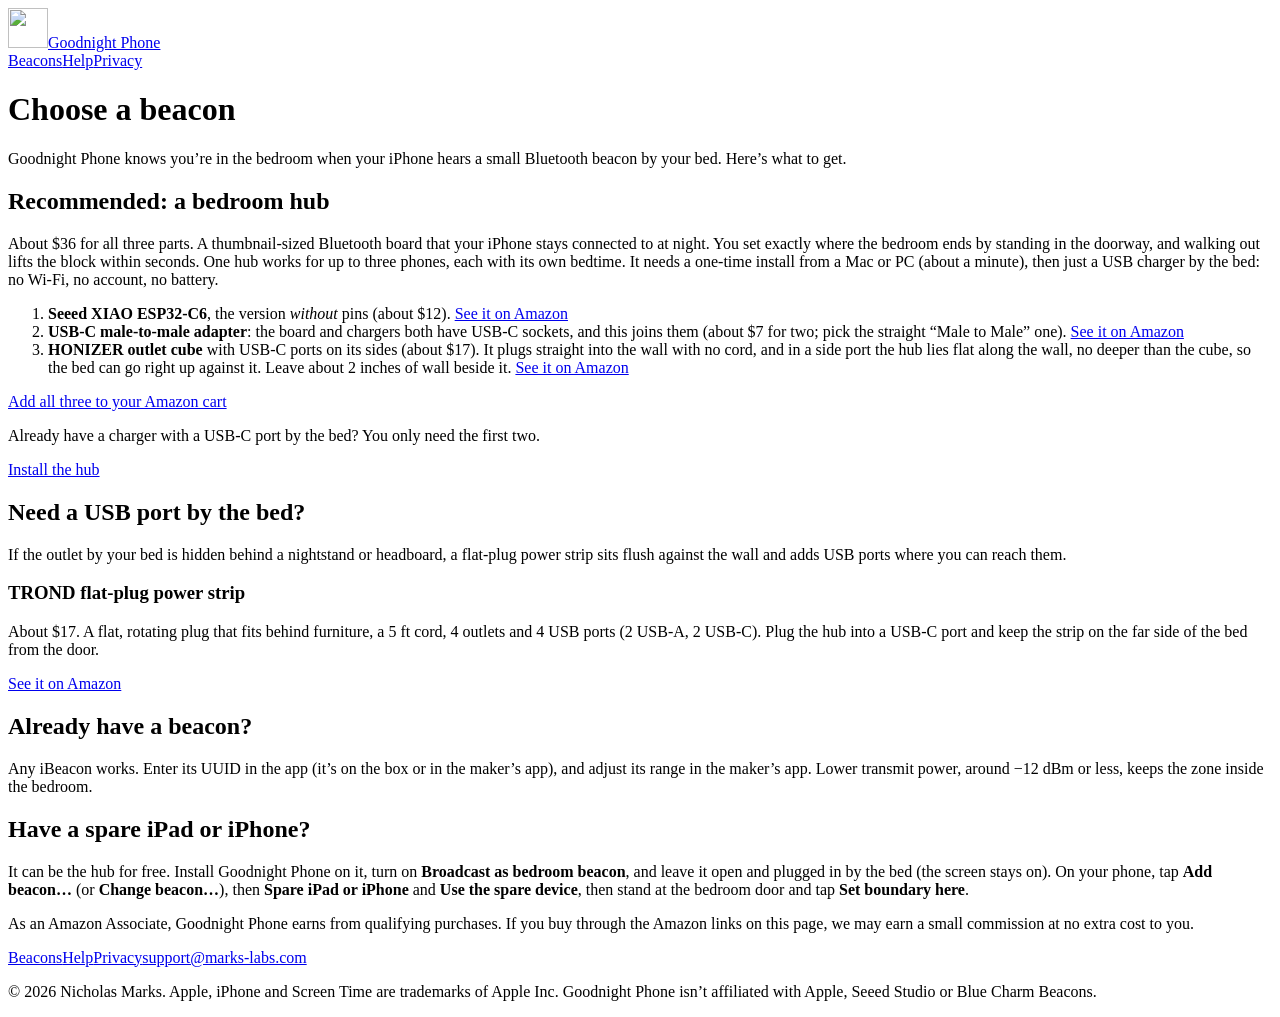
==== website/public/beacon/index.html @ c2740ed7 "Deprecate Blue Charm: recommend the bedroom hub only The app no longer offers Blue Charm to new user" ====
<!doctype html>
<html lang="en">
<head>
<meta charset="utf-8">
<meta name="viewport" content="width=device-width, initial-scale=1">
<title>Choose a beacon · Goodnight Phone</title>
<meta name="description" content="What to put by your bed for Goodnight Phone: a bedroom hub, or a spare iPad or iPhone.">
<link rel="icon" href="/assets/app-icon.png">
<link rel="apple-touch-icon" href="/assets/app-icon.png">
<link rel="stylesheet" href="/assets/site.css">
</head>
<body>
<header class="site"><div class="wrap">
<a class="wordmark" href="/"><img src="/assets/app-icon.png" alt="" width="40" height="40">Goodnight Phone</a>
<nav><a href="/beacon">Beacons</a><a href="/support">Help</a><a href="/privacy">Privacy</a></nav>
</div></header>
<main>
<div class="narrow">
<h1>Choose a beacon</h1>
<p class="lede">Goodnight Phone knows you’re in the bedroom when your iPhone hears a small Bluetooth beacon by your bed. Here’s what to get.</p>

<div class="card" id="hub">
<h2>Recommended: a bedroom hub</h2>
<p>About $36 for all three parts. A thumbnail-sized Bluetooth board that your iPhone stays connected to at night. You set exactly where the bedroom ends by standing in the doorway, and walking out lifts the block within seconds. One hub works for up to three phones, each with its own bedtime. It needs a one-time install from a Mac or PC (about a minute), then just a USB charger by the bed: no Wi-Fi, no account, no battery.</p>
<ol>
<li><strong>Seeed XIAO ESP32-C6</strong>, the version <em>without</em> pins (about $12). <a href="https://link.amazon/B01XRU0p4" rel="sponsored noopener">See it on Amazon</a></li>
<li><strong>USB-C male-to-male adapter</strong>: the board and chargers both have USB-C sockets, and this joins them (about $7 for two; pick the straight “Male to Male” one). <a href="https://www.amazon.com/dp/B0BN3LKKPQ?tag=markslabs-20" rel="sponsored noopener">See it on Amazon</a></li>
<li><strong>HONIZER outlet cube</strong> with USB-C ports on its sides (about $17). It plugs straight into the wall with no cord, and in a side port the hub lies flat along the wall, no deeper than the cube, so the bed can go right up against it. Leave about 2 inches of wall beside it. <a href="https://www.amazon.com/dp/B0GKT6QGSN?tag=markslabs-20" rel="sponsored noopener">See it on Amazon</a></li>
</ol>
<p><a class="button" href="https://www.amazon.com/gp/aws/cart/add.html?AssociateTag=markslabs-20&amp;ASIN.1=B0D2NKVB34&amp;Quantity.1=1&amp;ASIN.2=B0BN3LKKPQ&amp;Quantity.2=1&amp;ASIN.3=B0GKT6QGSN&amp;Quantity.3=1" rel="sponsored noopener">Add all three to your Amazon cart</a></p>
<p>Already have a charger with a USB-C port by the bed? You only need the first two.</p>
<p><a class="button" href="/hub/install">Install the hub</a></p>
</div>

<h2>Need a USB port by the bed?</h2>
<p>If the outlet by your bed is hidden behind a nightstand or headboard, a flat-plug power strip sits flush against the wall and adds USB ports where you can reach them.</p>
<div class="card">
<h3>TROND flat-plug power strip</h3>
<p>About $17. A flat, rotating plug that fits behind furniture, a 5 ft cord, 4 outlets and 4 USB ports (2 USB-A, 2 USB-C). Plug the hub into a USB-C port and keep the strip on the far side of the bed from the door.</p>
<p><a class="button" href="https://link.amazon/B0fwnrqm1" rel="sponsored noopener">See it on Amazon</a></p>
</div>

<h2>Already have a beacon?</h2>
<p>Any iBeacon works. Enter its UUID in the app (it’s on the box or in the maker’s app), and adjust its range in the maker’s app. Lower transmit power, around −12 dBm or less, keeps the zone inside the bedroom.</p>

<h2>Have a spare iPad or iPhone?</h2>
<p>It can be the hub for free. Install Goodnight Phone on it, turn on <strong>Broadcast as bedroom beacon</strong>, and leave it open and plugged in by the bed (the screen stays on). On your phone, tap <strong>Add beacon…</strong> (or <strong>Change beacon…</strong>), then <strong>Spare iPad or iPhone</strong> and <strong>Use the spare device</strong>, then stand at the bedroom door and tap <strong>Set boundary here</strong>.</p>

<p class="disclosure">As an Amazon Associate, Goodnight Phone earns from qualifying purchases. If you buy through the Amazon links on this page, we may earn a small commission at no extra cost to you.</p>
</div>
</main>
<footer><div class="wrap">
<p><a href="/beacon">Beacons</a><a href="/support">Help</a><a href="/privacy">Privacy</a><a href="mailto:support@marks-labs.com">support@marks-labs.com</a></p>
<p>© 2026 Nicholas Marks. Apple, iPhone and Screen Time are trademarks of Apple Inc. Goodnight Phone isn’t affiliated with Apple, Seeed Studio or Blue Charm Beacons.</p>
</div></footer>
</body>
</html>
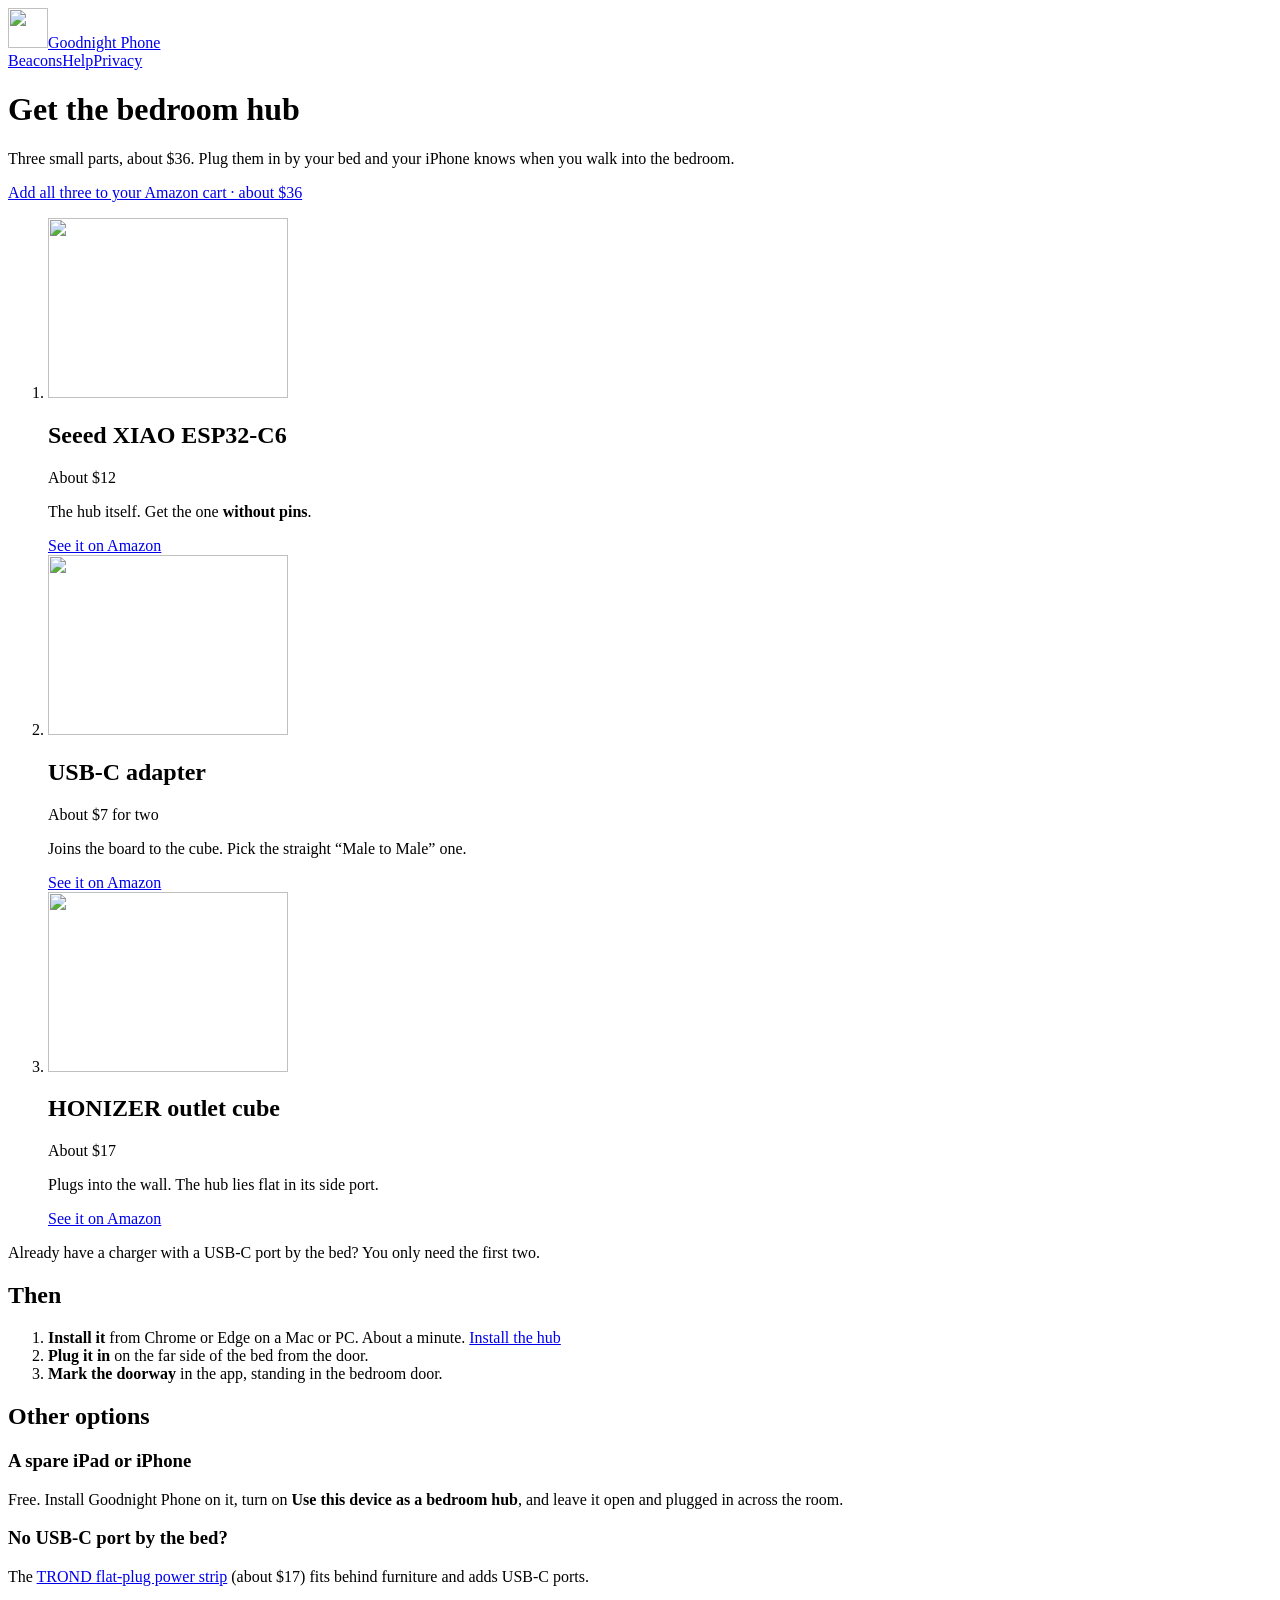
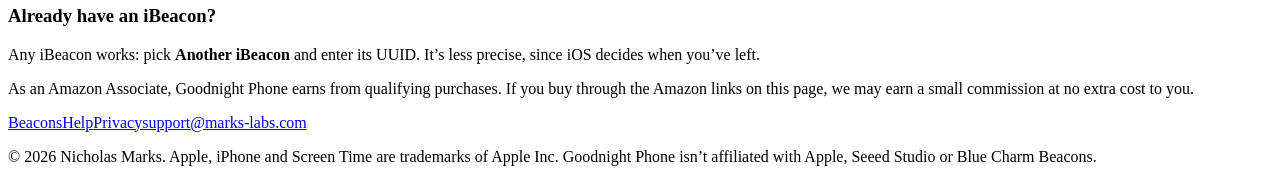
==== commit 65985b70: "Lead the beacon page with the hub's three parts Picture, name and price for each part with its Amazo" ====
--- a/website/public/beacon/index.html
+++ b/website/public/beacon/index.html
@@ -3,8 +3,8 @@
 <head>
 <meta charset="utf-8">
 <meta name="viewport" content="width=device-width, initial-scale=1">
-<title>Choose a beacon · Goodnight Phone</title>
-<meta name="description" content="What to put by your bed for Goodnight Phone: a bedroom hub, or a spare iPad or iPhone.">
+<title>Get the bedroom hub · Goodnight Phone</title>
+<meta name="description" content="The three parts for a Goodnight Phone bedroom hub, about $36 on Amazon.">
 <link rel="icon" href="/assets/app-icon.png">
 <link rel="apple-touch-icon" href="/assets/app-icon.png">
 <link rel="stylesheet" href="/assets/site.css">
@@ -15,36 +15,52 @@
 <nav><a href="/beacon">Beacons</a><a href="/support">Help</a><a href="/privacy">Privacy</a></nav>
 </div></header>
 <main>
-<div class="narrow">
-<h1>Choose a beacon</h1>
-<p class="lede">Goodnight Phone knows you’re in the bedroom when your iPhone hears a small Bluetooth beacon by your bed. Here’s what to get.</p>
+<div class="wrap">
+<h1>Get the bedroom hub</h1>
+<p class="lede">Three small parts, about $36. Plug them in by your bed and your iPhone knows when you walk into the bedroom.</p>
+<p><a class="button" href="/go/hub-kit" rel="sponsored noopener">Add all three to your Amazon cart · about $36</a></p>
 
-<div class="card" id="hub">
-<h2>Recommended: a bedroom hub</h2>
-<p>About $36 for all three parts. A thumbnail-sized Bluetooth board that your iPhone stays connected to at night. You set exactly where the bedroom ends by standing in the doorway, and walking out lifts the block within seconds. One hub works for up to three phones, each with its own bedtime. It needs a one-time install from a Mac or PC (about a minute), then just a USB charger by the bed: no Wi-Fi, no account, no battery.</p>
-<ol>
-<li><strong>Seeed XIAO ESP32-C6</strong>, the version <em>without</em> pins (about $12). <a href="https://link.amazon/B01XRU0p4" rel="sponsored noopener">See it on Amazon</a></li>
-<li><strong>USB-C male-to-male adapter</strong>: the board and chargers both have USB-C sockets, and this joins them (about $7 for two; pick the straight “Male to Male” one). <a href="https://www.amazon.com/dp/B0BN3LKKPQ?tag=markslabs-20" rel="sponsored noopener">See it on Amazon</a></li>
-<li><strong>HONIZER outlet cube</strong> with USB-C ports on its sides (about $17). It plugs straight into the wall with no cord, and in a side port the hub lies flat along the wall, no deeper than the cube, so the bed can go right up against it. Leave about 2 inches of wall beside it. <a href="https://www.amazon.com/dp/B0GKT6QGSN?tag=markslabs-20" rel="sponsored noopener">See it on Amazon</a></li>
+<ol class="parts" id="hub">
+<li class="part">
+<img src="/assets/part-board.svg" alt="" width="240" height="180">
+<h2>Seeed XIAO ESP32-C6</h2>
+<p class="price">About $12</p>
+<p>The hub itself. Get the one <strong>without pins</strong>.</p>
+<a href="https://link.amazon/B01XRU0p4" rel="sponsored noopener">See it on Amazon</a>
+</li>
+<li class="part">
+<img src="/assets/part-adapter.svg" alt="" width="240" height="180">
+<h2>USB-C adapter</h2>
+<p class="price">About $7 for two</p>
+<p>Joins the board to the cube. Pick the straight “Male to Male” one.</p>
+<a href="https://www.amazon.com/dp/B0BN3LKKPQ?tag=markslabs-20" rel="sponsored noopener">See it on Amazon</a>
+</li>
+<li class="part">
+<img src="/assets/part-cube.svg" alt="" width="240" height="180">
+<h2>HONIZER outlet cube</h2>
+<p class="price">About $17</p>
+<p>Plugs into the wall. The hub lies flat in its side port.</p>
+<a href="https://www.amazon.com/dp/B0GKT6QGSN?tag=markslabs-20" rel="sponsored noopener">See it on Amazon</a>
+</li>
 </ol>
-<p><a class="button" href="https://www.amazon.com/gp/aws/cart/add.html?AssociateTag=markslabs-20&amp;ASIN.1=B0D2NKVB34&amp;Quantity.1=1&amp;ASIN.2=B0BN3LKKPQ&amp;Quantity.2=1&amp;ASIN.3=B0GKT6QGSN&amp;Quantity.3=1" rel="sponsored noopener">Add all three to your Amazon cart</a></p>
-<p>Already have a charger with a USB-C port by the bed? You only need the first two.</p>
-<p><a class="button" href="/hub/install">Install the hub</a></p>
+<p class="small">Already have a charger with a USB-C port by the bed? You only need the first two.</p>
+
+<h2>Then</h2>
+<ol class="steps then">
+<li><strong>Install it</strong> from Chrome or Edge on a Mac or PC. About a minute. <a href="/hub/install">Install the hub</a></li>
+<li><strong>Plug it in</strong> on the far side of the bed from the door.</li>
+<li><strong>Mark the doorway</strong> in the app, standing in the bedroom door.</li>
+</ol>
 </div>
 
-<h2>Need a USB port by the bed?</h2>
-<p>If the outlet by your bed is hidden behind a nightstand or headboard, a flat-plug power strip sits flush against the wall and adds USB ports where you can reach them.</p>
-<div class="card">
-<h3>TROND flat-plug power strip</h3>
-<p>About $17. A flat, rotating plug that fits behind furniture, a 5 ft cord, 4 outlets and 4 USB ports (2 USB-A, 2 USB-C). Plug the hub into a USB-C port and keep the strip on the far side of the bed from the door.</p>
-<p><a class="button" href="https://link.amazon/B0fwnrqm1" rel="sponsored noopener">See it on Amazon</a></p>
-</div>
-
-<h2>Already have a beacon?</h2>
-<p>Any iBeacon works. Enter its UUID in the app (it’s on the box or in the maker’s app), and adjust its range in the maker’s app. Lower transmit power, around −12 dBm or less, keeps the zone inside the bedroom.</p>
-
-<h2>Have a spare iPad or iPhone?</h2>
-<p>It can be the hub for free. Install Goodnight Phone on it, turn on <strong>Broadcast as bedroom beacon</strong>, and leave it open and plugged in by the bed (the screen stays on). On your phone, tap <strong>Add beacon…</strong> (or <strong>Change beacon…</strong>), then <strong>Spare iPad or iPhone</strong> and <strong>Use the spare device</strong>, then stand at the bedroom door and tap <strong>Set boundary here</strong>.</p>
+<div class="narrow">
+<h2>Other options</h2>
+<h3>A spare iPad or iPhone</h3>
+<p>Free. Install Goodnight Phone on it, turn on <strong>Use this device as a bedroom hub</strong>, and leave it open and plugged in across the room.</p>
+<h3>No USB-C port by the bed?</h3>
+<p>The <a href="https://link.amazon/B0fwnrqm1" rel="sponsored noopener">TROND flat-plug power strip</a> (about $17) fits behind furniture and adds USB-C ports.</p>
+<h3>Already have an iBeacon?</h3>
+<p>Any iBeacon works: pick <strong>Another iBeacon</strong> and enter its UUID. It’s less precise, since iOS decides when you’ve left.</p>
 
 <p class="disclosure">As an Amazon Associate, Goodnight Phone earns from qualifying purchases. If you buy through the Amazon links on this page, we may earn a small commission at no extra cost to you.</p>
 </div>
